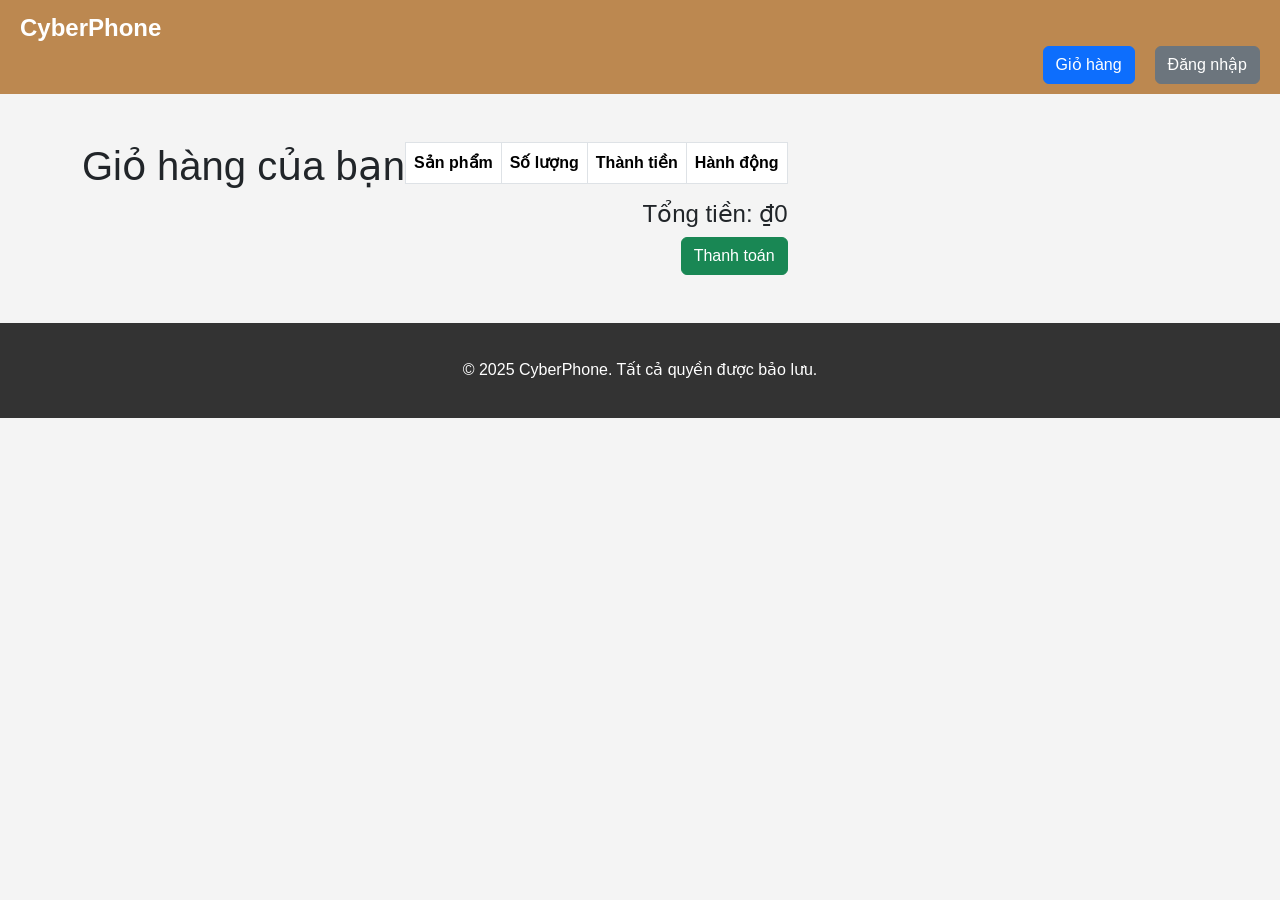
==== cart.html @ d5cf4f58 "Add files via upload" ====
<!DOCTYPE html>
<html lang="vi">
<head>
  <meta charset="UTF-8">
  <meta name="viewport" content="width=device-width, initial-scale=1.0">
  <title>Giỏ hàng - CyberPhone</title>

  <!-- Bootstrap CSS -->
  <link href="https://cdn.jsdelivr.net/npm/bootstrap@5.3.2/dist/css/bootstrap.min.css" rel="stylesheet">
  <!-- Font Awesome -->
  <link rel="stylesheet" href="https://cdnjs.cloudflare.com/ajax/libs/font-awesome/5.15.2/css/all.min.css">

  <!-- MAIN CSS -->
  <link rel="stylesheet" href="./css/main.css">
</head>
<body>

    <header class="header">
        <div class="logo" id="logo">CyberPhone</div> 
        <nav class="nav">
          <a href="cart.html" class="btn btn-primary">Giỏ hàng</a>
          <a href="login.html" class="btn btn-secondary">Đăng nhập</a>
        </nav>
      </header>
        
<main class="container mt-5">
  <h1 class="mb-4">Giỏ hàng của bạn</h1>
  <div id="cartSection">
    <table class="table table-bordered" id="cartTable">
      <thead>
        <tr>
          <th>Sản phẩm</th>
          <th>Số lượng</th>
          <th>Thành tiền</th>
          <th>Hành động</th>
        </tr>
      </thead>
      <tbody>
        <!-- Danh sách sản phẩm sẽ thêm vào đây -->
      </tbody>
    </table>
    <div class="text-end">
      <h4>Tổng tiền: <span id="cartTotal">₫0</span></h4>
      <button id="checkoutBtn" class="btn btn-success">Thanh toán</button>
    </div>
  </div>
</main>

<footer class="footer text-center mt-5">
  <p>© 2025 CyberPhone. Tất cả quyền được bảo lưu.</p>
</footer>

<!-- Thư viện JS -->
<script src="https://cdnjs.cloudflare.com/ajax/libs/jquery/3.6.0/jquery.min.js"></script>
<script src="https://cdn.jsdelivr.net/npm/bootstrap@5.3.2/dist/js/bootstrap.bundle.min.js"></script>

<script>
document.addEventListener("DOMContentLoaded", () => {
    const logo = document.getElementById("logo");
    logo.addEventListener("click", () => {
      window.location.href = "index.html";
    });
  });
</script>

<script src="./js/cart.js"></script>

</body>
</html>
---- css/main.css ----
@charset "UTF-8";
body {
  font-family: "Arial", sans-serif;
  margin: 0;
  padding: 0;
  background-color: #f4f4f4;
}

.banner {
  background-color: #fff;
  padding: 50px;
  text-align: center;
}
.banner h2 {
  font-size: 36px;
  color: rgba(180, 120, 56, 0.8745098039);
}
.banner .shop-now {
  background-color: rgba(180, 120, 56, 0.8745098039);
  color: white;
  padding: 10px 20px;
  border: none;
  cursor: pointer;
}
.banner .shop-now:hover {
  background-color: #f0f0f0;
}

main {
  display: flex;
  margin: 20px;
}
main .sidebar {
  width: 20%;
  padding: 20px;
  background-color: #fff;
  box-shadow: 0 0 10px rgba(0, 0, 0, 0.1);
}
main .sidebar h3 {
  margin-bottom: 10px;
}
main .sidebar ul {
  list-style: none;
  padding: 0;
}
main .sidebar ul li {
  margin: 10px 0;
}
main .sidebar ul li a {
  text-decoration: none;
  color: #333;
}
main .products {
  width: 80%;
  display: grid;
  grid-template-columns: repeat(4, 1fr);
  gap: 20px;
}
main .products .product-card {
  background-color: white;
  padding: 20px;
  border-radius: 8px;
  box-shadow: 0 4px 10px rgba(0, 0, 0, 0.1);
  text-align: center;
}
main .products .product-card img {
  width: 100%;
  height: auto;
  border-radius: 8px;
}
main .products .product-card h3 {
  font-size: 20px;
  color: #333;
}
main .products .product-card .price {
  font-size: 18px;
  color: rgba(180, 120, 56, 0.8745098039);
}
main .products .product-card .add-to-cart {
  background-color: rgba(180, 120, 56, 0.8745098039);
  color: white;
  padding: 10px;
  border: none;
  cursor: pointer;
}
main .products .product-card .add-to-cart:hover {
  background-color: #f0f0f0;
}

/* Giao diện chung cho slider */
.slider {
  width: 80%; /* Điều chỉnh độ rộng slider */
  margin: 0 auto; /* Căn giữa slider */
  /* Cấu hình cho phần slider lớn */
  /* Cấu hình cho phần thumbnail navigation */
}
.slider_for .slick-slide img {
  width: 100%; /* Đảm bảo ảnh chiếm toàn bộ chiều rộng của slide */
  height: auto; /* Giữ tỷ lệ của ảnh */
}
.slider_nav {
  display: flex;
  justify-content: center;
  margin-top: 10px; /* Khoảng cách giữa phần chính và phần thumbnail */
}
.slider_nav .slick-slide {
  width: 80px; /* Kích thước thumbnail */
  height: auto;
  margin: 0 10px; /* Khoảng cách giữa các thumbnail */
  /* Khi thumbnail được chọn */
  /* Hiệu ứng khi hover */
}
.slider_nav .slick-slide img {
  width: 100%;
  height: auto;
  border: 2px solid #ddd; /* Border nhẹ cho các ảnh thu nhỏ */
  transition: border-color 0.3s ease-in-out; /* Hiệu ứng chuyển border */
}
.slider_nav .slick-slide.slick-current img {
  border-color: #f00; /* Chọn border màu đỏ cho ảnh đang được chọn */
}
.slider_nav .slick-slide:hover img {
  border-color: #333; /* Màu border thay đổi khi hover vào thumbnail */
}

.dropdown {
  position: relative;
  display: inline-block;
}
.dropdown .btn {
  background-color: #6c757d;
  color: white;
  padding: 10px 20px;
  font-size: 16px;
  border: none;
  border-radius: 4px;
  cursor: pointer;
}
.dropdown .btn:hover, .dropdown .btn:focus {
  background-color: #5a6268;
}
.dropdown .dropdown-menu {
  display: none;
  position: absolute;
  background-color: white;
  min-width: 160px;
  box-shadow: 0px 8px 16px rgba(0, 0, 0, 0.2);
  padding: 5px 0;
  z-index: 1;
  border-radius: 5px;
  margin-top: 5px;
}
.dropdown .dropdown-menu .dropdown-item {
  padding: 8px 16px;
  color: #333;
  text-decoration: none;
  display: block;
}
.dropdown .dropdown-menu .dropdown-item:hover {
  background-color: #f1f1f1;
}
.dropdown:hover .dropdown-menu {
  display: block;
}

body {
  font-family: "Nunito Sans", sans-serif;
  background: #f4f4f4;
}

.login-container {
  max-width: 400px;
  margin: 80px auto;
  padding: 30px;
  background: white;
  box-shadow: 0 0 20px rgba(0, 0, 0, 0.1);
  border-radius: 12px;
}
.login-container h2 {
  text-align: center;
  margin-bottom: 25px;
}
.login-container .form-control:focus {
  box-shadow: none;
}
.login-container .btn-login {
  width: 100%;
  background-color: rgba(180, 120, 56, 0.8745098039);
  border: none;
  color: white;
}
.login-container .btn-login:hover {
  background-color: rgba(141, 94, 44, 0.8745098039);
}

p {
  margin-top: 15px;
  text-align: center;
}
p a {
  color: rgba(180, 120, 56, 0.8745098039);
  text-decoration: none;
}
p a:hover {
  text-decoration: underline;
}

.header {
  background-color: rgba(180, 120, 56, 0.8745098039);
  color: white;
  padding: 10px 20px;
}
.header .logo {
  font-size: 24px;
  font-weight: bold;
}
.header .nav {
  display: flex;
  justify-content: flex-end;
  gap: 20px;
}
.header .nav input {
  padding: 5px;
  border: none;
  border-radius: 4px;
  outline: none;
}
.header .nav .cart, .header .nav .login {
  color: white;
  text-decoration: none;
}

.footer {
  background-color: #333;
  color: white;
  text-align: center;
  padding: 20px;
}/*# sourceMappingURL=main.css.map */
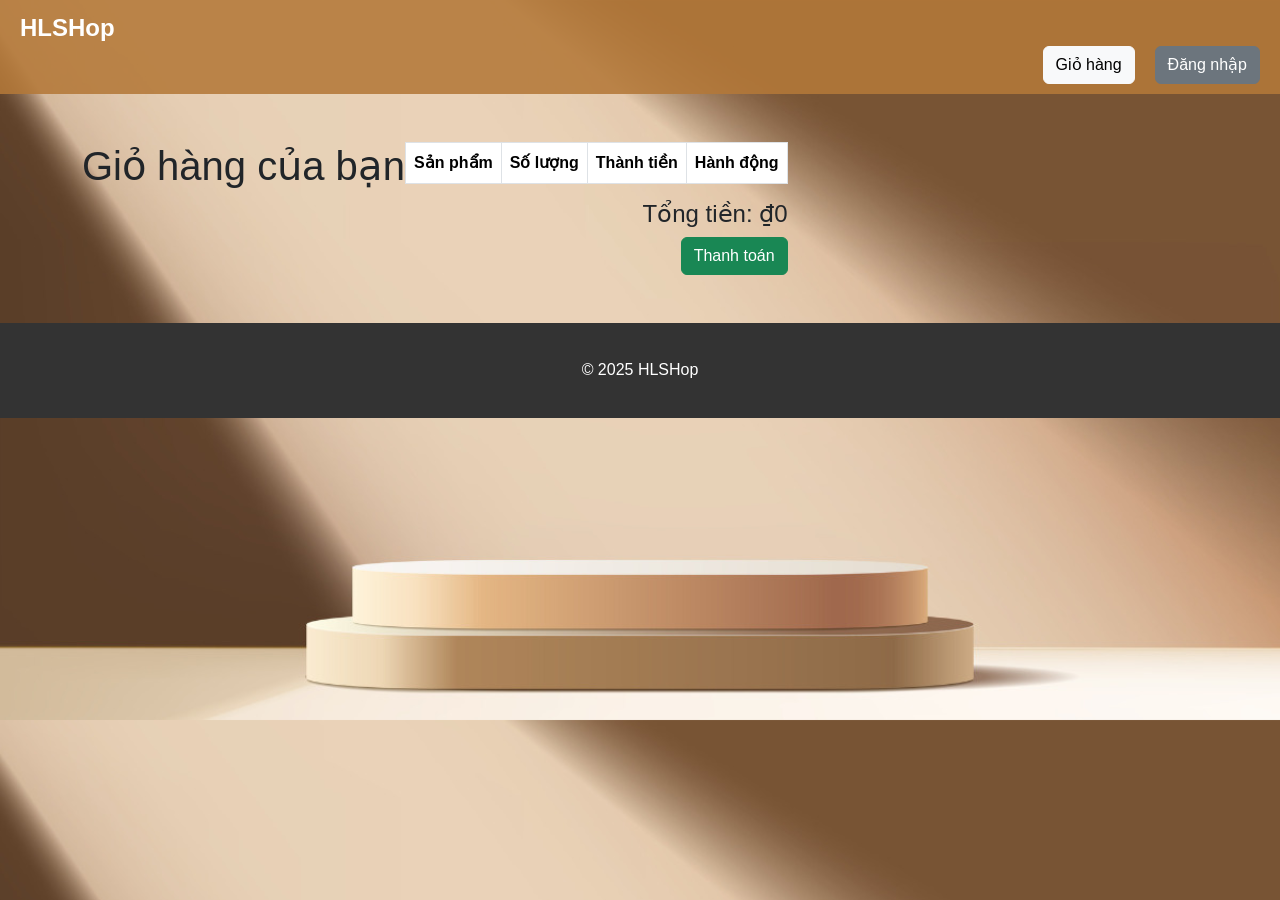
==== commit bcf8329a: "Add files via upload Signed-off-by: TL-1279 <linh2468nguyenthuy@gmail.com>" ====
--- a/cart.html
+++ b/cart.html
@@ -3,7 +3,7 @@
 <head>
   <meta charset="UTF-8">
   <meta name="viewport" content="width=device-width, initial-scale=1.0">
-  <title>Giỏ hàng - CyberPhone</title>
+  <title>Giỏ hàng</title>
 
   <!-- Bootstrap CSS -->
   <link href="https://cdn.jsdelivr.net/npm/bootstrap@5.3.2/dist/css/bootstrap.min.css" rel="stylesheet">
@@ -16,9 +16,9 @@
 <body>
 
     <header class="header">
-        <div class="logo" id="logo">CyberPhone</div> 
+        <div class="logo" id="logo">HLSHop</div> 
         <nav class="nav">
-          <a href="cart.html" class="btn btn-primary">Giỏ hàng</a>
+          <a href="cart.html" class="btn btn-light">Giỏ hàng</a>
           <a href="login.html" class="btn btn-secondary">Đăng nhập</a>
         </nav>
       </header>
@@ -47,7 +47,7 @@
 </main>
 
 <footer class="footer text-center mt-5">
-  <p>© 2025 CyberPhone. Tất cả quyền được bảo lưu.</p>
+  <p>© 2025 HLSHop</p>
 </footer>
 
 <!-- Thư viện JS -->
--- a/css/main.css
+++ b/css/main.css
@@ -165,7 +165,8 @@
 
 body {
   font-family: "Nunito Sans", sans-serif;
-  background: #f4f4f4;
+  background-image: url(/img/background.jpg);
+  background-size:cover;
 }
 
 .login-container {
